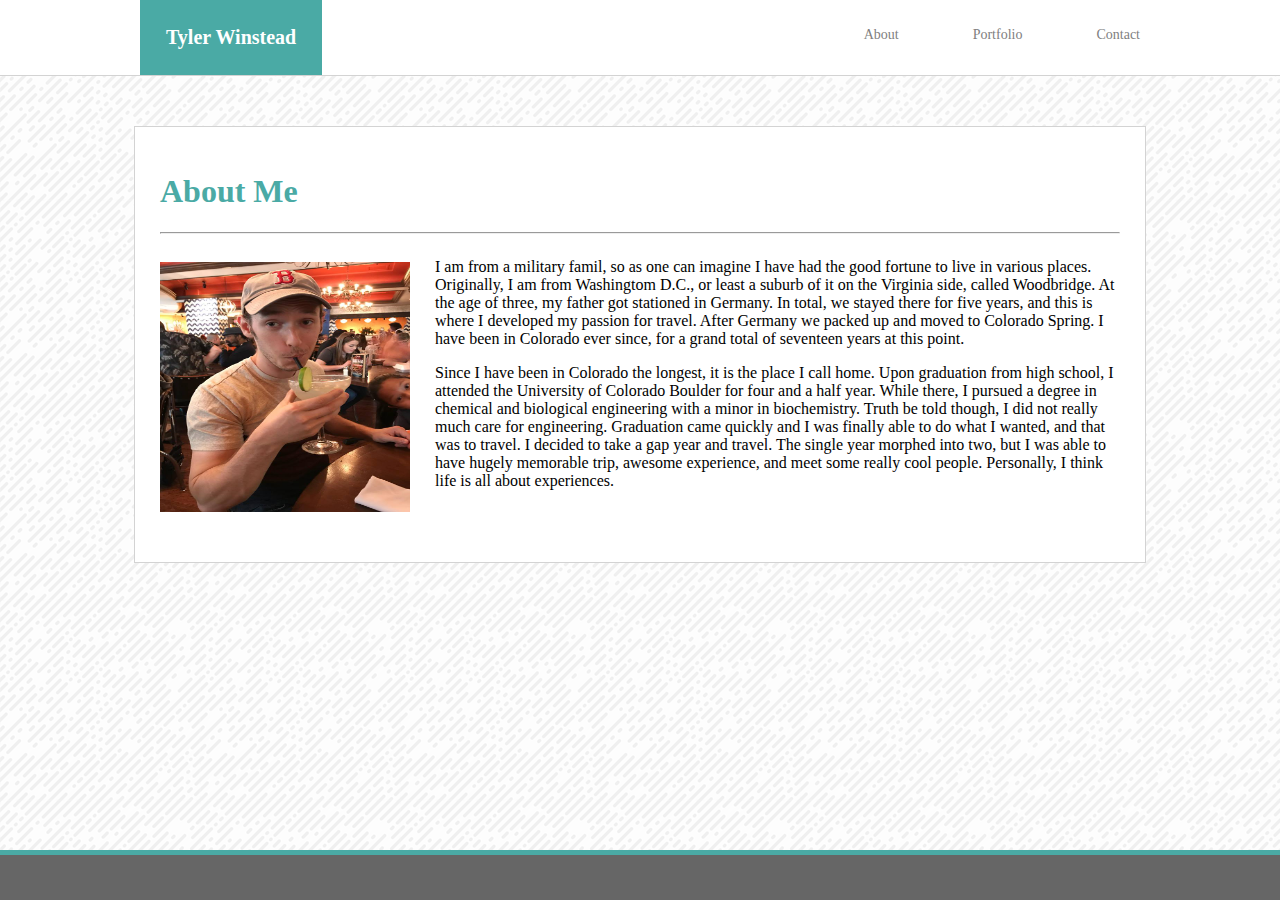
==== index.html @ 14582189 "final commit" ====
<!DOCTYPE html>
<html>
   <head>
       <meta charset="UTF-8">
       <meta name="viewport" content="width=device-width, initial-scale=1.0">
       <link rel="stylesheet" type="text/css" href="assets\css\style.css">
       <title>Basic Portfolio</title>
    </head> 

    
        <body background="assets\images\funky-lines.png"> 
            
            <div id="wrapper">    
                <header>
                    <div class="container">
                        <figure class="logo">Tyler Winstead</figure>
                        <nav>
                            <ul>
                                <li><a href="index.html">About</a></li>
                                <li><a href="portfolio.html">Portfolio</a></li>
                                <li><a href="contact.html">Contact</a></li>
                            </ul>
                        </nav>
                    </div>
                </header>

                <div id="middle">
                    <h1>About Me</h1>
                    <hr>
                    <div class="about">
                        <img src="assets\images\pic-of-me.jpg" alt="Picture of me"/>
                        <p>I am from a military famil, so as one can imagine I have had the good fortune to live in various places. Originally, I am from Washingtom D.C., or least a suburb of it on the Virginia side, called Woodbridge. At the age of three, my father got stationed in Germany. In total, we stayed there for five years, and this is where I developed my passion for travel. After Germany we packed up and moved to Colorado Spring. I have been in Colorado ever since, for a grand total of seventeen years at this point.</p>
                        <p>Since I have been in Colorado the longest, it is the place I call home. Upon graduation from high school, I attended the University of Colorado Boulder for four and a half year. While there, I pursued a degree in chemical and biological engineering with a minor in biochemistry. Truth be told though, I did not really much care for engineering. Graduation came quickly and I was finally able to do what I wanted, and that was to travel. I decided to take a gap year and travel. The single year morphed into two, but I was able to have hugely memorable trip, awesome experience, and meet some really cool people. Personally, I think life is all about experiences.  </p>
                    </div>
                </div>
            </div>

            <div id="footer">
                <div class="foot1"></div>
                <div class="foot2"></div>
            </div>
        
        </body>
    
</html>
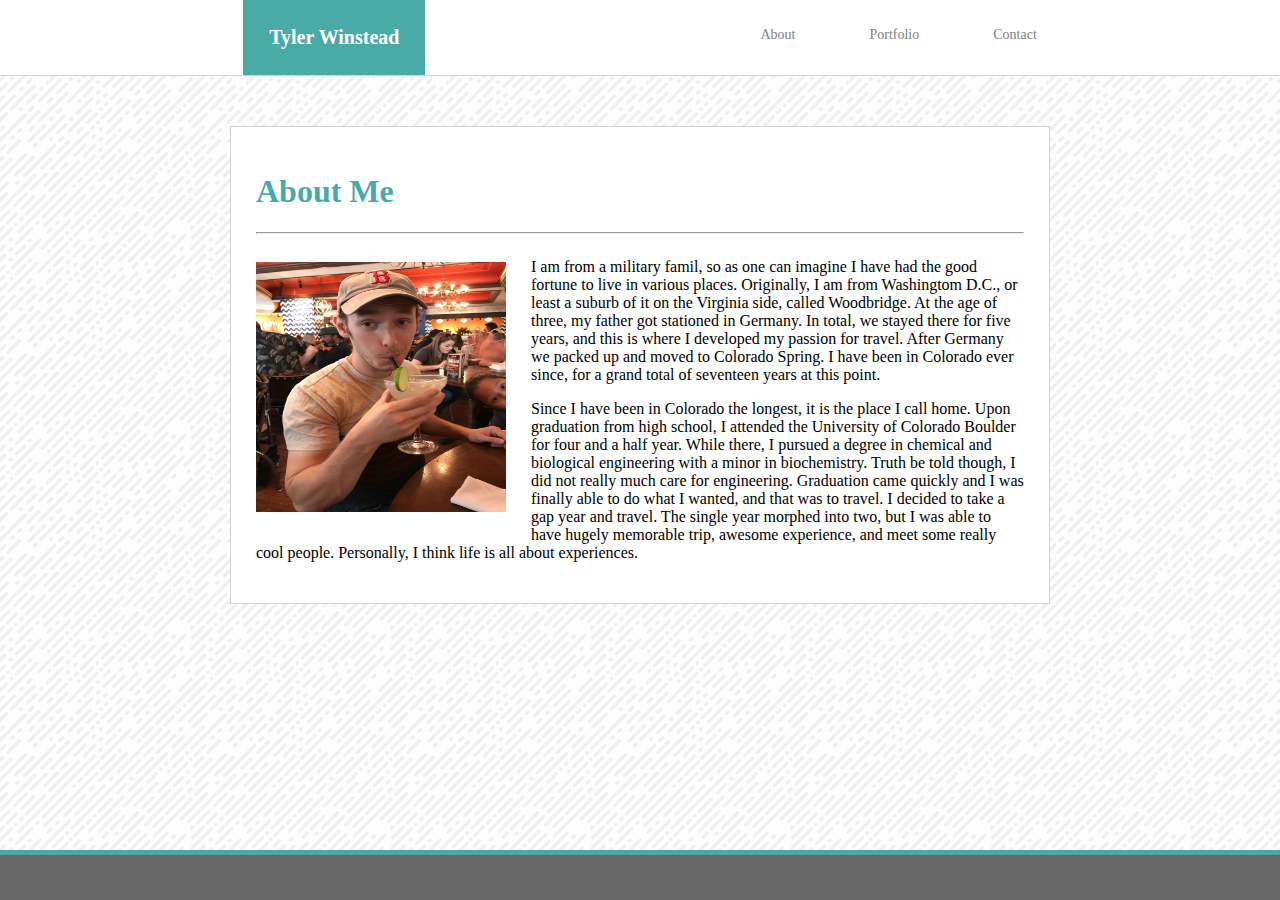
==== commit 3039ebdb: "push" ====
--- a/index.html
+++ b/index.html
@@ -23,6 +23,7 @@
                         </nav>
                     </div>
                 </header>
+            </div>
 
                 <div id="middle">
                     <h1>About Me</h1>
@@ -33,7 +34,6 @@
                         <p>Since I have been in Colorado the longest, it is the place I call home. Upon graduation from high school, I attended the University of Colorado Boulder for four and a half year. While there, I pursued a degree in chemical and biological engineering with a minor in biochemistry. Truth be told though, I did not really much care for engineering. Graduation came quickly and I was finally able to do what I wanted, and that was to travel. I decided to take a gap year and travel. The single year morphed into two, but I was able to have hugely memorable trip, awesome experience, and meet some really cool people. Personally, I think life is all about experiences.  </p>
                     </div>
                 </div>
-            </div>
 
             <div id="footer">
                 <div class="foot1"></div>
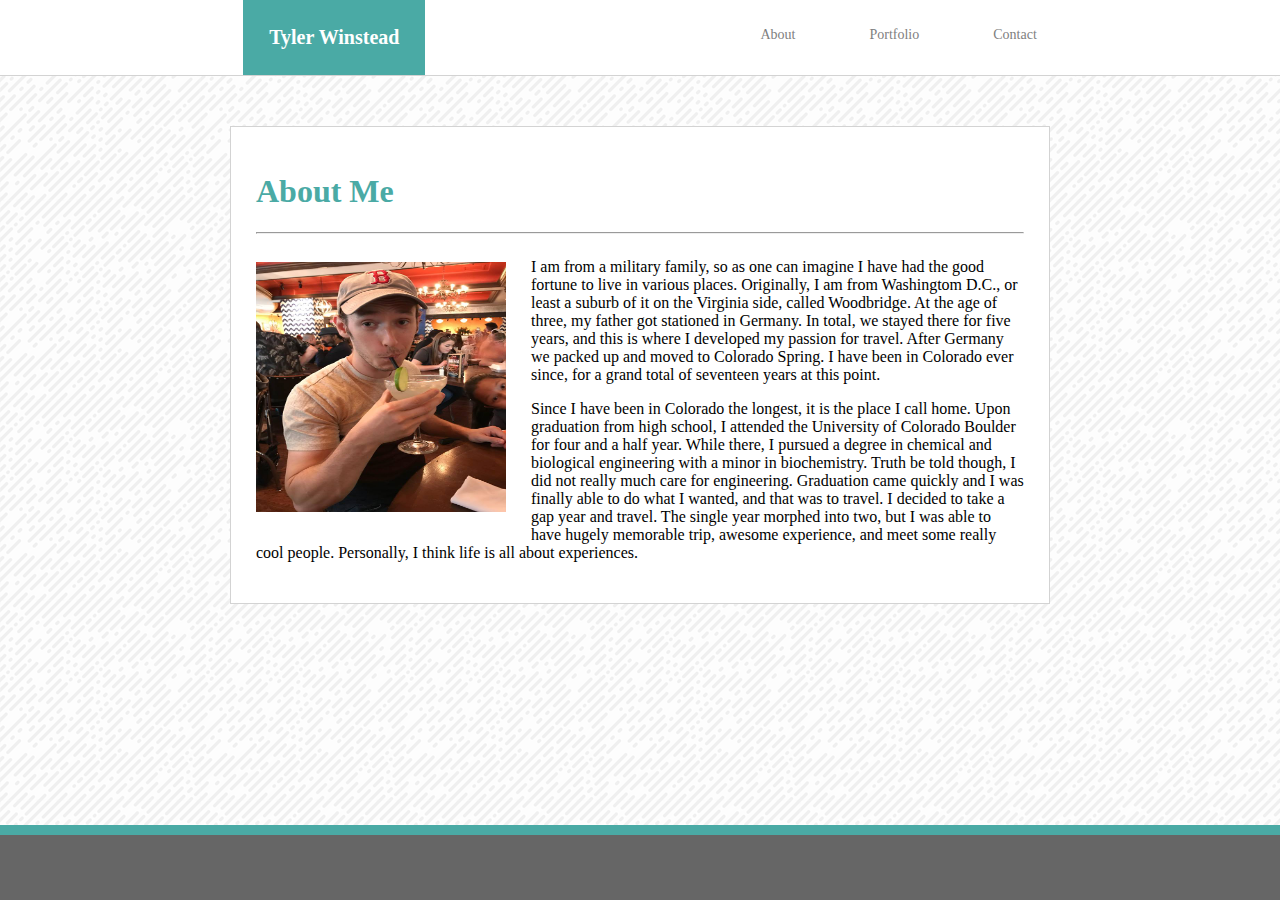
==== commit 8196ce9f: "push" ====
--- a/index.html
+++ b/index.html
@@ -1,45 +1,67 @@
 <!DOCTYPE html>
 <html>
-   <head>
-       <meta charset="UTF-8">
-       <meta name="viewport" content="width=device-width, initial-scale=1.0">
-       <link rel="stylesheet" type="text/css" href="assets\css\style.css">
-       <title>Basic Portfolio</title>
-    </head> 
 
-    
-        <body background="assets\images\funky-lines.png"> 
-            
-            <div id="wrapper">    
-                <header>
-                    <div class="container">
-                        <figure class="logo">Tyler Winstead</figure>
-                        <nav>
-                            <ul>
-                                <li><a href="index.html">About</a></li>
-                                <li><a href="portfolio.html">Portfolio</a></li>
-                                <li><a href="contact.html">Contact</a></li>
-                            </ul>
-                        </nav>
-                    </div>
-                </header>
+<head>
+    <meta charset="UTF-8">
+    <meta name="viewport" content="width=device-width, initial-scale=1.0">
+    <link rel="stylesheet" href="https://use.fontawesome.com/releases/v5.2.0/css/all.css" integrity="sha384-hWVjflwFxL6sNzntih27bfxkr27PmbbK/iSvJ+a4+0owXq79v+lsFkW54bOGbiDQ" crossorigin="anonymous">    <link rel="stylesheet" type="text/css" href="assets\css\style.css">
+    <title>Basic Portfolio</title>
+</head>
+
+
+<body background="assets\images\funky-lines.png">
+
+    <div id="wrapper">
+        <header>
+            <div class="container">
+                <figure class="logo">Tyler Winstead</figure>
+                <nav>
+                    <ul>
+                        <li>
+                            <a href="index.html">About</a>
+                        </li>
+                        <li>
+                            <a href="portfolio.html">Portfolio</a>
+                        </li>
+                        <li>
+                            <a href="contact.html">Contact</a>
+                        </li>
+                    </ul>
+                </nav>
             </div>
+        </header>
+    </div>
 
-                <div id="middle">
-                    <h1>About Me</h1>
-                    <hr>
-                    <div class="about">
-                        <img src="assets\images\pic-of-me.jpg" alt="Picture of me"/>
-                        <p>I am from a military famil, so as one can imagine I have had the good fortune to live in various places. Originally, I am from Washingtom D.C., or least a suburb of it on the Virginia side, called Woodbridge. At the age of three, my father got stationed in Germany. In total, we stayed there for five years, and this is where I developed my passion for travel. After Germany we packed up and moved to Colorado Spring. I have been in Colorado ever since, for a grand total of seventeen years at this point.</p>
-                        <p>Since I have been in Colorado the longest, it is the place I call home. Upon graduation from high school, I attended the University of Colorado Boulder for four and a half year. While there, I pursued a degree in chemical and biological engineering with a minor in biochemistry. Truth be told though, I did not really much care for engineering. Graduation came quickly and I was finally able to do what I wanted, and that was to travel. I decided to take a gap year and travel. The single year morphed into two, but I was able to have hugely memorable trip, awesome experience, and meet some really cool people. Personally, I think life is all about experiences.  </p>
-                    </div>
-                </div>
+    <div id="middle">
+        <h1>About Me</h1>
+        <hr>
+        <div class="about">
+            <img src="assets\images\pic-of-me.jpg" alt="Picture of me" />
+            <p>I am from a military family, so as one can imagine I have had the good fortune to live in various places. Originally,
+                I am from Washingtom D.C., or least a suburb of it on the Virginia side, called Woodbridge. At the age of
+                three, my father got stationed in Germany. In total, we stayed there for five years, and this is where I
+                developed my passion for travel. After Germany we packed up and moved to Colorado Spring. I have been in
+                Colorado ever since, for a grand total of seventeen years at this point.</p>
+            <p>Since I have been in Colorado the longest, it is the place I call home. Upon graduation from high school, I attended
+                the University of Colorado Boulder for four and a half year. While there, I pursued a degree in chemical
+                and biological engineering with a minor in biochemistry. Truth be told though, I did not really much care
+                for engineering. Graduation came quickly and I was finally able to do what I wanted, and that was to travel.
+                I decided to take a gap year and travel. The single year morphed into two, but I was able to have hugely
+                memorable trip, awesome experience, and meet some really cool people. Personally, I think life is all about
+                experiences. </p>
+        </div>
+    </div>
 
-            <div id="footer">
-                <div class="foot1"></div>
-                <div class="foot2"></div>
+    <div id="footer">
+        <div class="foot1"></div>
+        <div class="foot2">
+            <div class="icons">
+                <a href="https://www.linkedin.com/in/tyler-winstead-0b723263" class="fab fa-linkedin fa-4x footer-link"></a>
+                <a href="https://github.com/tywi6665?tab=repositories" class="fab fa-github-square fa-4x footer-link"></a>
             </div>
-        
-        </body>
-    
-</html>
+        </div>
+    </div>
+
+</body>
+
+</html>